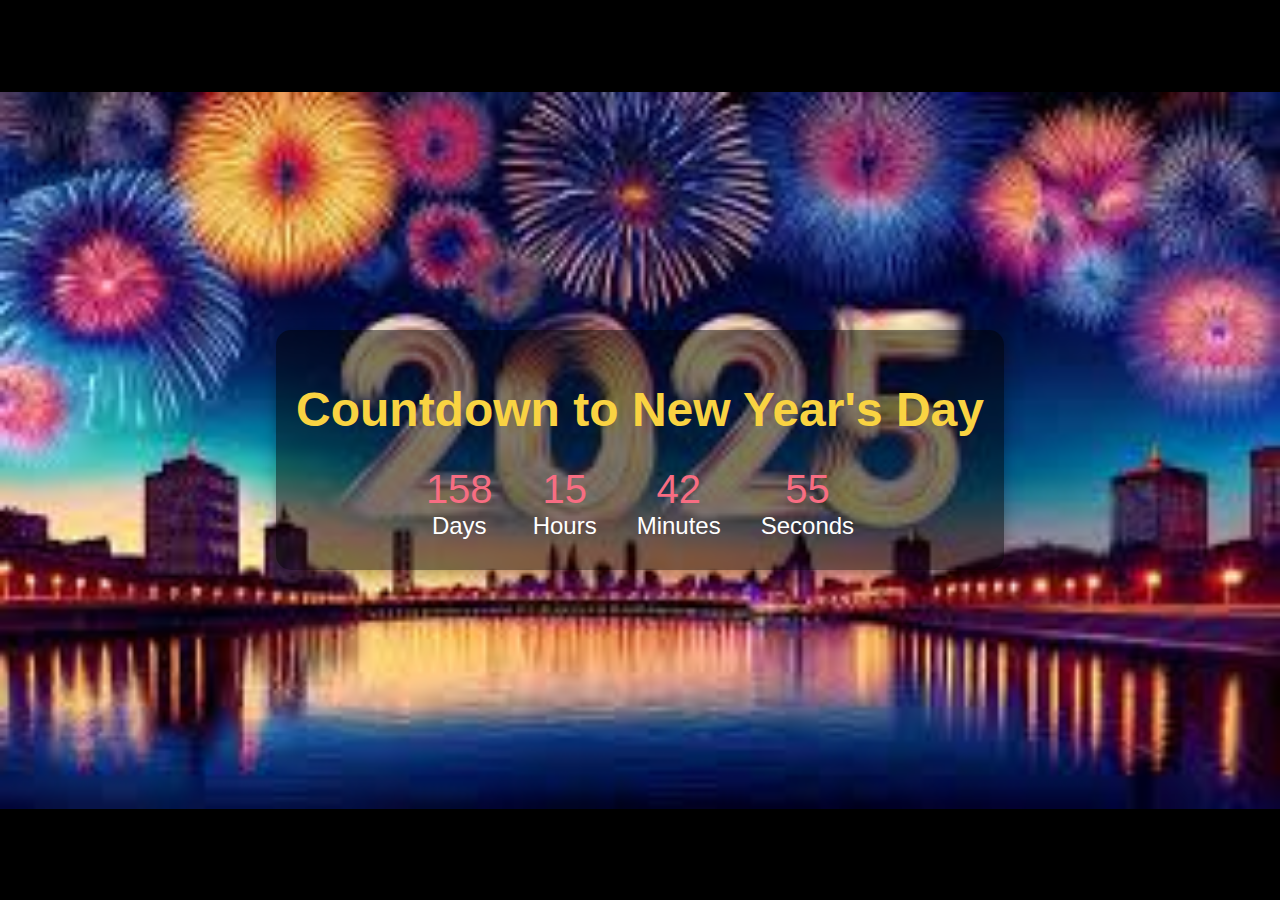
==== new-years/index.html @ 6cb99a86 "New Years" ====
<!DOCTYPE html>
<html lang="en">
<head>
    <meta charset="UTF-8">
    <meta name="viewport" content="width=device-width, initial-scale=1.0">
    <title>New Year's Countdown</title>
    <link rel="stylesheet" href="styles.css">
</head>
<body>
    <div class="container">
        <h1>Countdown to New Year's Day</h1>
        <div id="countdown">
            <div class="time">
                <span id="days">0</span>Days
            </div>
            <div class="time">
                <span id="hours">0</span>Hours
            </div>
            <div class="time">
                <span id="minutes">0</span>Minutes
            </div>
            <div class="time">
                <span id="seconds">0</span>Seconds
            </div>
        </div>
    </div>
    <script>
        function updateCountdown() {
            const nextYear = new Date().getFullYear() + 1;
            const newYears = new Date(`January 1, ${nextYear} 00:00:00`);
            const now = new Date();
            const difference = newYears - now;

            const days = Math.floor(difference / (1000 * 60 * 60 * 24));
            const hours = Math.floor((difference / (1000 * 60 * 60)) % 24);
            const minutes = Math.floor((difference / 1000 / 60) % 60);
            const seconds = Math.floor((difference / 1000) % 60);

            document.getElementById('days').textContent = days;
            document.getElementById('hours').textContent = hours;
            document.getElementById('minutes').textContent = minutes;
            document.getElementById('seconds').textContent = seconds;
        }

        setInterval(updateCountdown, 1000);
        updateCountdown();
    </script>
</body>
</html>
---- new-years/styles.css ----
body {
    margin: 0;
    padding: 0;
    font-family: 'Arial', sans-serif;
    background-color: #000000;
    color: white;
    text-align: center;
    display: flex;
    justify-content: center;
    align-items: center;
    height: 100vh;
    background-image: url('download.jpeg');
    background-size: contain; /* Adjust size to prevent zooming */
    background-repeat: no-repeat; /* Avoid repeating the image */
    background-position: center; /* Center the image */
}
.container {
    background: rgba(0, 0, 0, 0.5);
    padding: 20px;
    border-radius: 15px;
    box-shadow: 0 4px 15px rgba(0, 0, 0, 0.3);
}
h1 {
    font-size: 3rem;
    margin-bottom: 20px;
    color: #f9d342;
}
#countdown {
    display: flex;
    justify-content: center;
    gap: 20px;
}
.time {
    text-align: center;
    padding: 10px;
    font-size: 1.5rem;
}
.time span {
    display: block;
    font-size: 2.5rem;
    color: #f76d82;
}
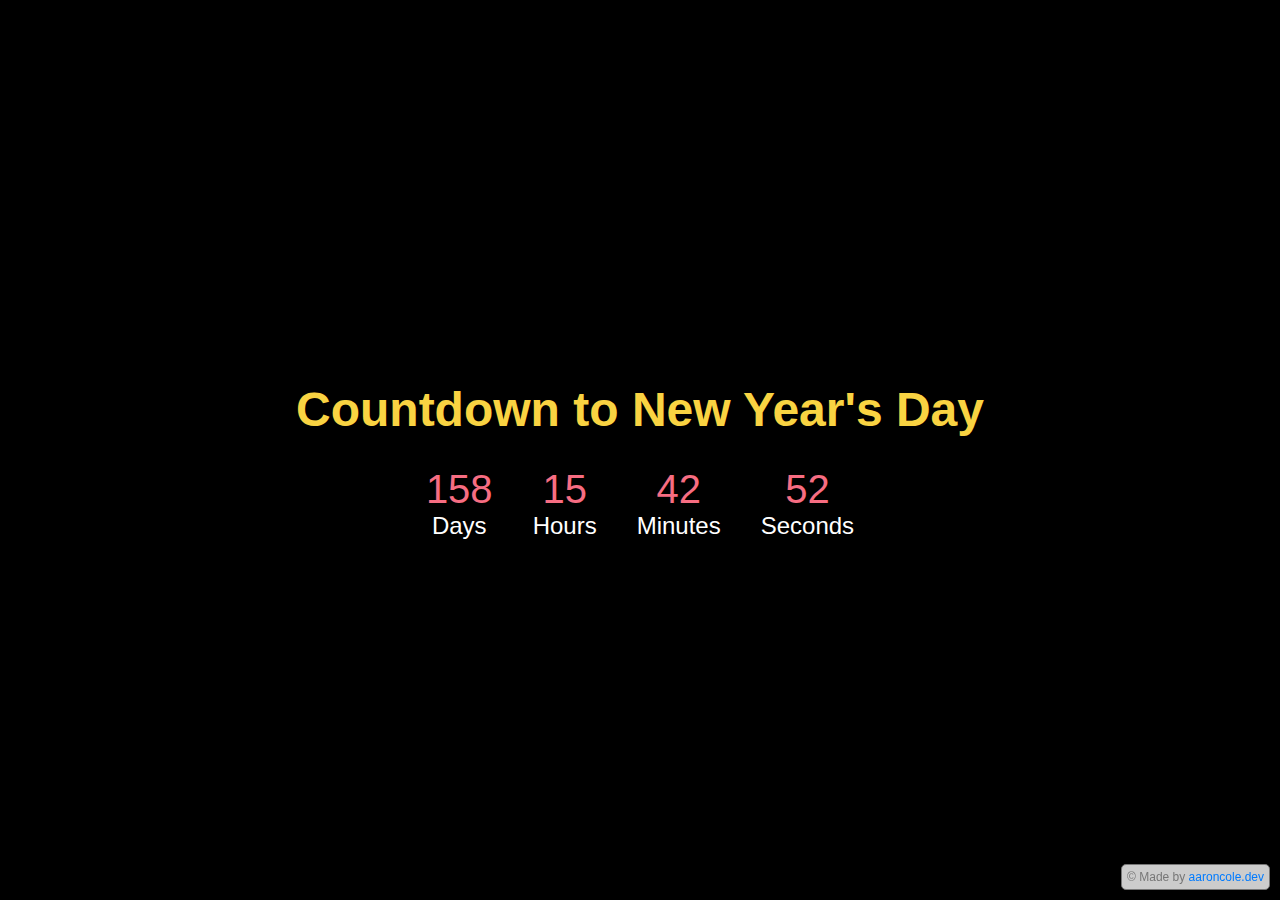
==== commit e396ac3b: "Create Footer" ====
--- a/new-years/index.html
+++ b/new-years/index.html
@@ -5,6 +5,7 @@
     <meta name="viewport" content="width=device-width, initial-scale=1.0">
     <title>New Year's Countdown</title>
     <link rel="stylesheet" href="styles.css">
+    <link rel="stylesheet" href="footer.css"
 </head>
 <body>
     <div class="container">
@@ -24,6 +25,12 @@
             </div>
         </div>
     </div>
+
+    <footer>
+        © Made by <a href="https://aaroncole.dev/" target="_blank">aaroncole.dev</a>
+    </footer>
+
+
     <script>
         function updateCountdown() {
             const nextYear = new Date().getFullYear() + 1;
--- a/new-years/styles.css
+++ b/new-years/styles.css
@@ -9,8 +9,8 @@
     justify-content: center;
     align-items: center;
     height: 100vh;
-    background-image: url('download.jpeg');
-    background-size: contain; /* Adjust size to prevent zooming */
+    background-image: url('background.jpeg');
+    background-size: fill; /* Adjust size to prevent zooming */
     background-repeat: no-repeat; /* Avoid repeating the image */
     background-position: center; /* Center the image */
 }
--- a/new-years/footer.css
+++ b/new-years/footer.css
@@ -0,0 +1,21 @@
+footer {
+    position: fixed;
+    bottom: 10px;
+    right: 10px;
+    font-size: 12px;
+    color: #777;
+    font-family: Arial, sans-serif;
+    border: 1px solid #777; /* Adds the outline */
+    padding: 5px;
+    border-radius: 5px; /* Rounds the corners */
+    background-color: rgba(255, 255, 255, 0.8); /* Optional: Adds a semi-transparent background */
+}
+
+footer a {
+    color: #007BFF; /* Link color */
+    text-decoration: none; /* Removes underline */
+}
+
+footer a:hover {
+    text-decoration: underline; /* Adds underline on hover */
+}
